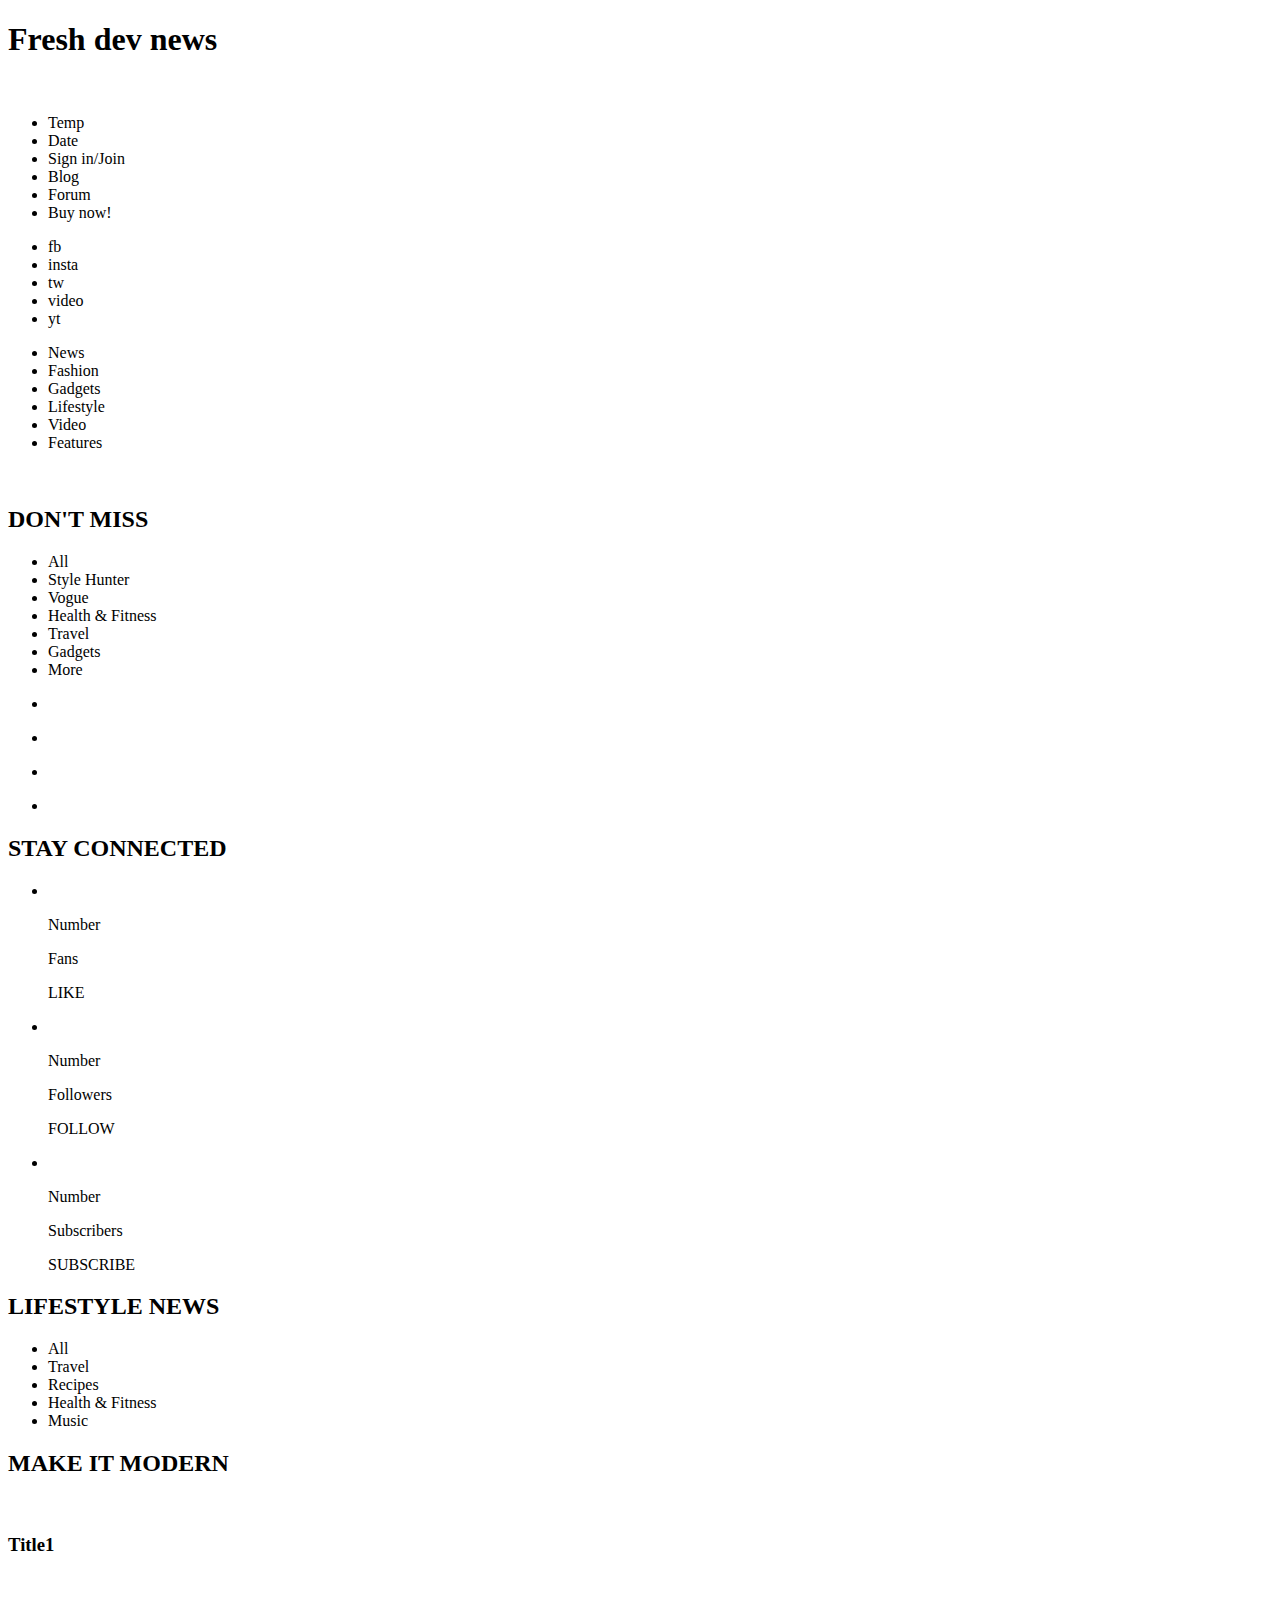
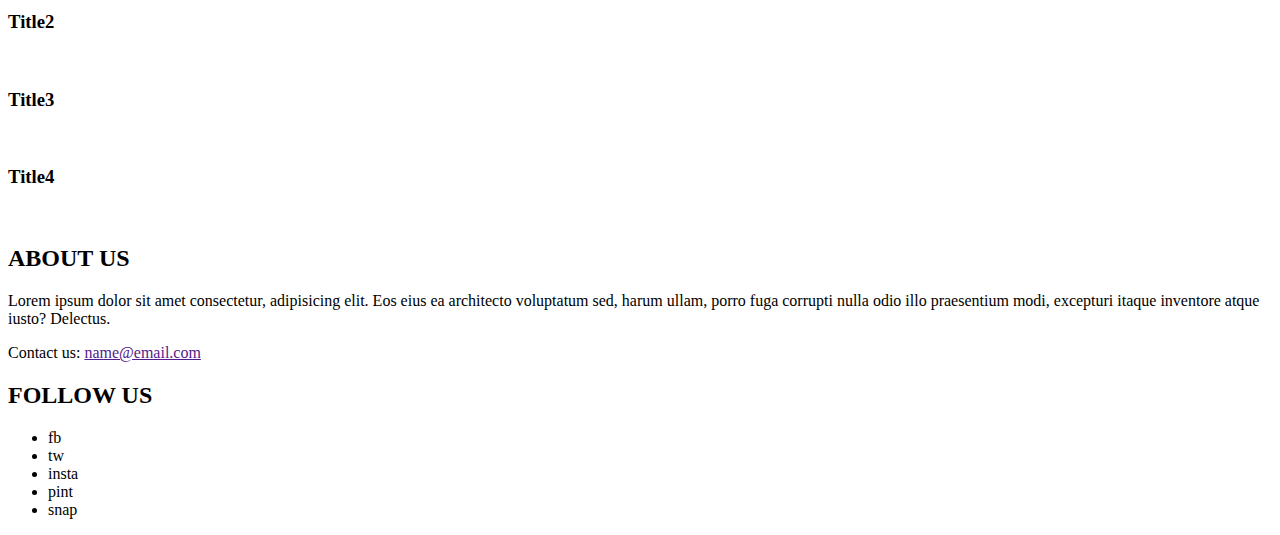
==== index.html @ ad8bf2d2 "move index.html to main directory" ====
<!DOCTYPE html>
<html lang="en">

<head>
    <meta charset="UTF-8">
    <meta http-equiv="X-UA-Compatible" content="IE=edge">
    <meta name="viewport" content="width=device-width, initial-scale=1.0">
    <title>Fresh dev news</title>
</head>

<body>
    <header>
        <h1>Fresh dev news</h1>
        <div class="logo">
            <img src="" alt="">
        </div>
        <ul class="top-bar">
            <li>Temp</li>
            <li>Date</li>
            <li>Sign in/Join</li>
            <li>Blog</li>
            <li>Forum</li>
            <li>Buy now!</li>
        </ul>
        <ul class="social-links-header">
            <li>fb</li>
            <li>insta</li>
            <li>tw</li>
            <li>video</li>
            <li>yt</li>
        </ul>
    </header>
    <nav class="main-nav">
        <ul>
            <li>News</li>
            <li>Fashion</li>
            <li>Gadgets</li>
            <li>Lifestyle</li>
            <li>Video</li>
            <li>Features</li>
        </ul>
        <div class="search">
            <img src="" alt="">
        </div>
    </nav>
    <section class="top-news-section">
        <div class="trending"></div>
        <div class="navigation-buttons"></div>
        <div class="top-article-left">
            <article>

            </article>
        </div>
        <div class="top-article-right">
            <div class="article-top">
                <article>

                </article>
            </div>
            <div class="top-article-bottom">
                <article>

                </article>
                <article>

                </article>
            </div>
        </div>
        </article>
    </section>
    <section class="dont-miss-section">
        <nav class="dont-miss-nav">
            <h2>DON'T MISS</h2>
            <ul>
                <li>All</li>
                <li>Style Hunter</li>
                <li>Vogue</li>
                <li>Health & Fitness</li>
                <li>Travel</li>
                <li>Gadgets</li>
                <li>More</li>
            </ul>
        </nav>
        <div class="dont-miss-article-left">
            <article>

            </article>
        </div>
        <div class="dont-miss-article-right">
            <ul>
                <li>
                    <article>

                    </article>
                </li>
                <li>
                    <article>

                    </article>
                </li>
                <li>
                    <article>

                    </article>
                </li>
                <li>
                    <article>

                    </article>
                </li>
            </ul>
        </div>
    </section>
    <aside class="stay-conetted-aside">
        <h2>STAY CONNECTED</h2>
        <div class="user-stats">
            <ul class="user-stats-list">
                <li>
                    <img src="" alt="">
                    <p>Number</p>
                    <p>Fans</p>
                    <p>LIKE</p>
                </li>
                <li>
                    <img src="" alt="">
                    <p>Number</p>
                    <p>Followers</p>
                    <p>FOLLOW</p>
                </li>
                <li>
                    <img src="" alt="">
                    <p>Number</p>
                    <p>Subscribers</p>
                    <p>SUBSCRIBE</p>
                </li>
            </ul>
        </div>
    </aside>
    <section class="lifestyle-section">
        <nav class="lifestyle-nav">
            <h2>LIFESTYLE NEWS</h2>
            <ul>
                <li>All</li>
                <li>Travel</li>
                <li>Recipes</li>
                <li>Health & Fitness</li>
                <li>Music</li>
            </ul>
        </nav>
        <div class="lifestyle-article-left">
            <div class="lifestyle-article-left-top">
                <article></article>
            </div>
            <div class="lifestyle-article-left-bottom">
                <article></article>
                <article></article>
            </div>
        </div>
        <div class="lifestyle-article-right">
            <div class="lifestyle-article-right-top">
                <article></article>
            </div>
            <div class="lifestyle-article-right-bottom">
                <article></article>
                <article></article>
            </div>
        </div>
    </section>
    <aside class="make-it-modern-aside">
        <h2>MAKE IT MODERN</h2>
        <div class="make-it-modern-article">
            <div class="make-it-modern-article-top">
                <article>
                    <img src="" alt="">
                    <h3>Title1</h3>
                </article>
                <article>
                    <img src="" alt="">
                    <h3>Title2</h3>
                </article>
            </div>
            <div class="make-it-modern-article-bottom">
                <article>
                    <img src="" alt="">
                    <h3>Title3</h3>
                </article>
                <article>
                    <img src="" alt="">
                    <h3>Title4</h3>
                </article>
            </div>
        </div>
    </aside>
    <footer>
        <img src="" alt="">
        <div>
            <h2>ABOUT US</h2>
            <p>Lorem ipsum dolor sit amet consectetur, adipisicing elit. Eos eius ea architecto voluptatum sed, harum
                ullam, porro fuga corrupti nulla odio illo praesentium modi, excepturi itaque inventore atque iusto?
                Delectus.</p>
            <p>Contact us: <a href="" mailto:name@email.com"">name@email.com</a></p>
        </div>
        <div>
            <h2>FOLLOW US</h2>
            <ul class="social-links-footer">
                <li>fb</li>
                <li>tw</li>
                <li>insta</li>
                <li>pint</li>
                <li>snap</li>
            </ul>
        </div>
    </footer>
</body>

</html>
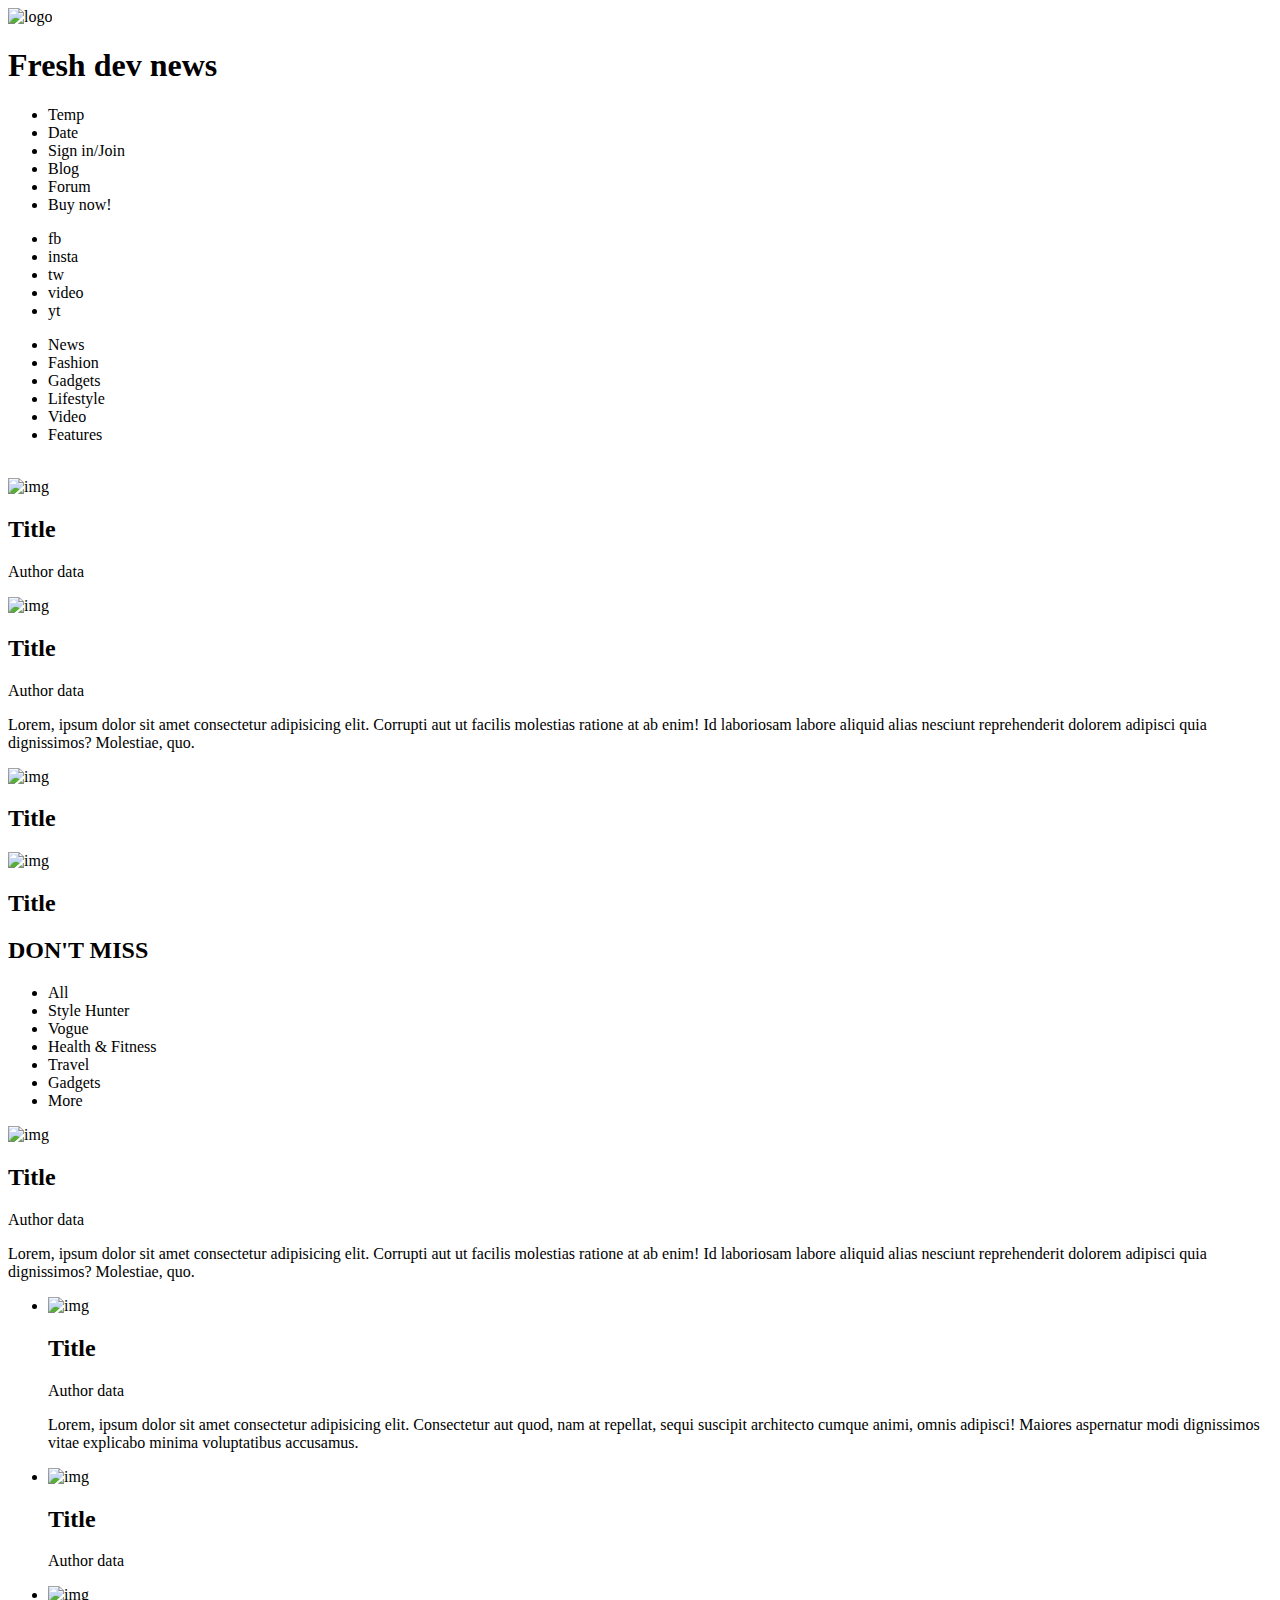
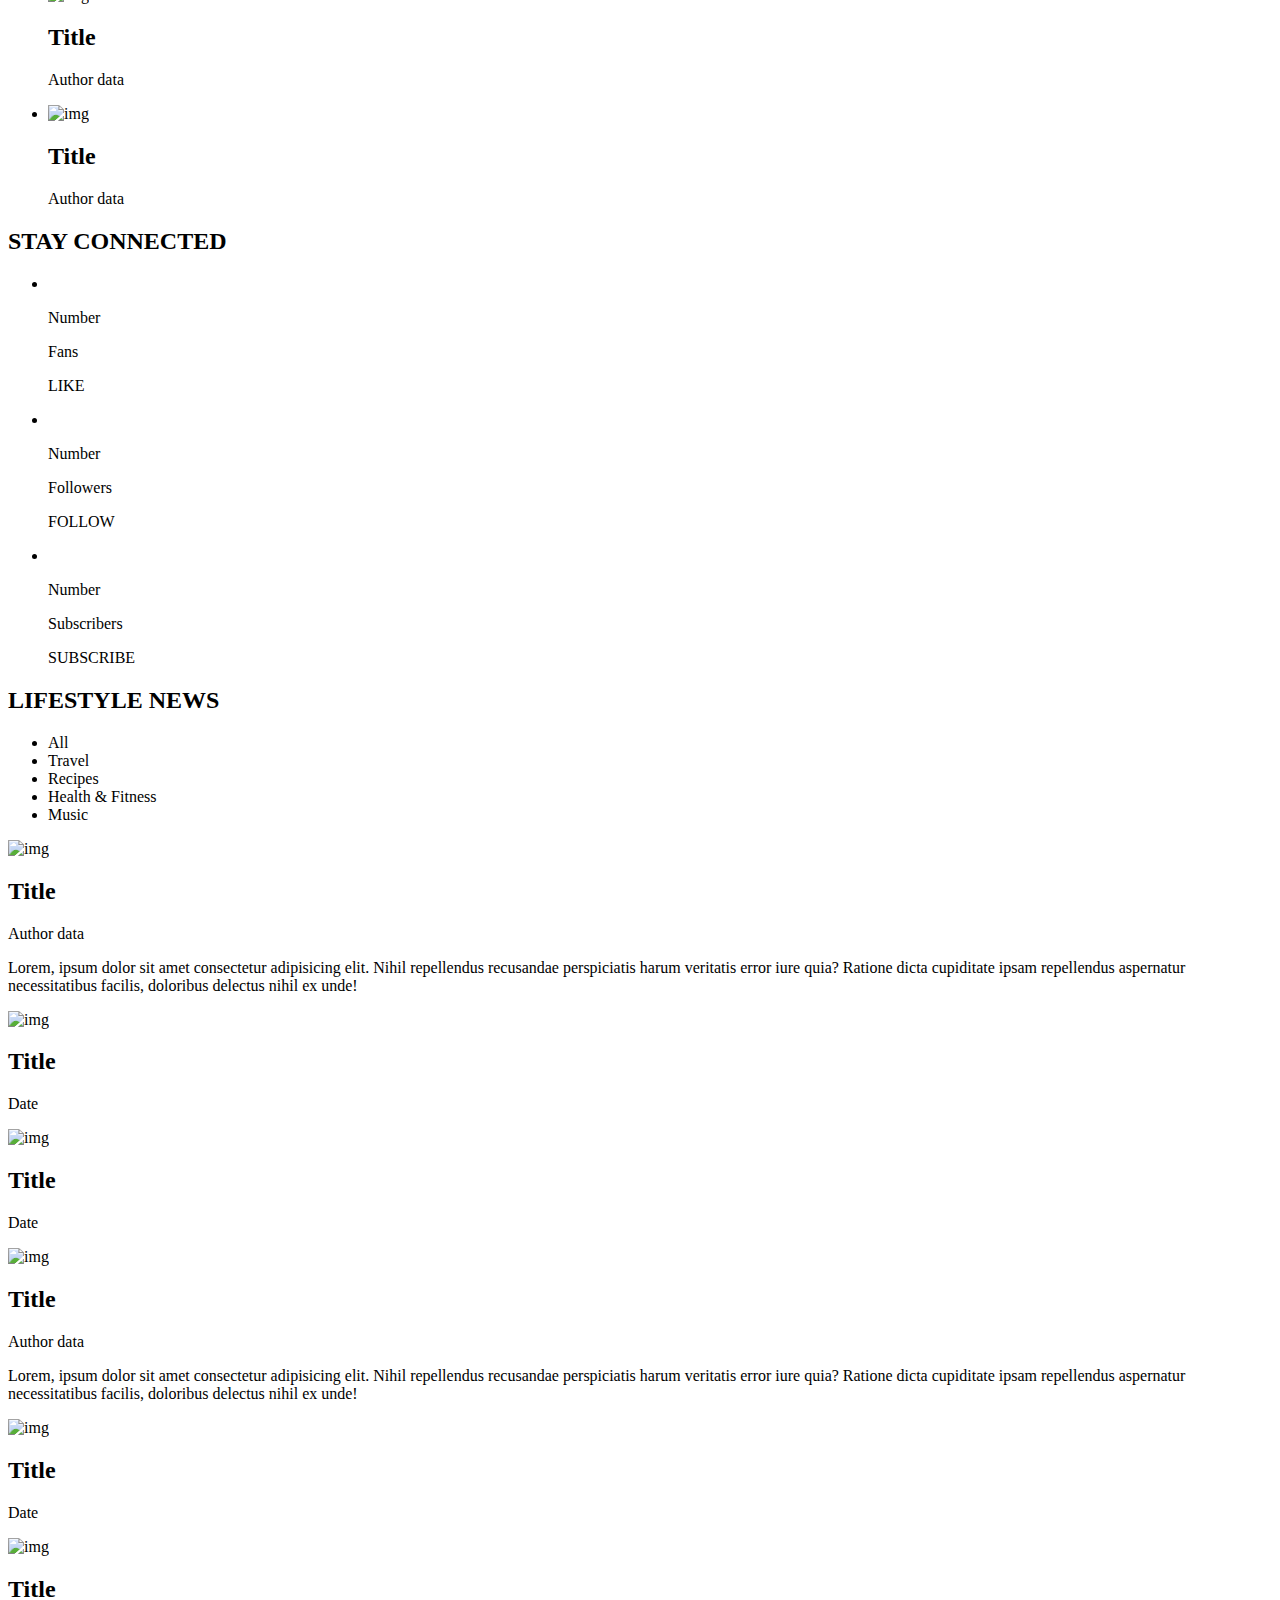
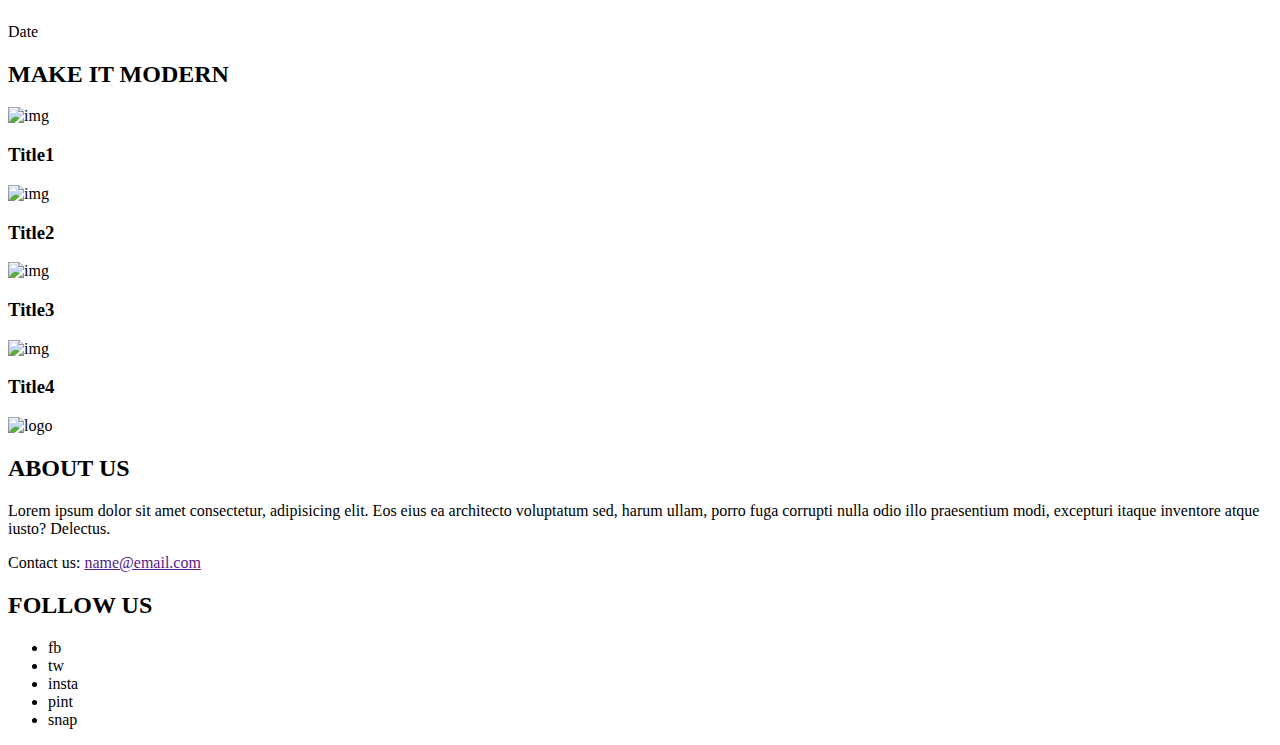
==== commit ed8a9c5d: "add content" ====
--- a/index.html
+++ b/index.html
@@ -10,10 +10,10 @@
 
 <body>
     <header>
+        <div class="logo">
+            <img src="https://picsum.photos/100/100"" alt=" logo">
+        </div>
         <h1>Fresh dev news</h1>
-        <div class="logo">
-            <img src="" alt="">
-        </div>
         <ul class="top-bar">
             <li>Temp</li>
             <li>Date</li>
@@ -48,21 +48,30 @@
         <div class="navigation-buttons"></div>
         <div class="top-article-left">
             <article>
-
+                <img src="https://picsum.photos/530/450"" alt=" img">
+                <h2>Title</h2>
+                <p>Author data</p>
             </article>
         </div>
         <div class="top-article-right">
             <div class="article-top">
                 <article>
-
+                    <img src="https://picsum.photos/530/250"" alt=" img">
+                    <h2>Title</h2>
+                    <p>Author data</p>
+                    <p>Lorem, ipsum dolor sit amet consectetur adipisicing elit. Corrupti aut ut facilis molestias
+                        ratione at ab enim! Id laboriosam labore aliquid alias nesciunt reprehenderit dolorem adipisci
+                        quia dignissimos? Molestiae, quo.</p>
                 </article>
             </div>
             <div class="top-article-bottom">
                 <article>
-
-                </article>
-                <article>
-
+                    <img src="https://picsum.photos/260/200"" alt=" img">
+                    <h2>Title</h2>
+                </article>
+                <article>
+                    <img src="https://picsum.photos/260/200"" alt=" img">
+                    <h2>Title</h2>
                 </article>
             </div>
         </div>
@@ -83,29 +92,45 @@
         </nav>
         <div class="dont-miss-article-left">
             <article>
-
+                <img src="https://picsum.photos/320/230"" alt=" img">
+                <h2>Title</h2>
+                <p>Author data</p>
+                <p>Lorem, ipsum dolor sit amet consectetur adipisicing elit. Corrupti aut ut facilis molestias
+                    ratione at ab enim! Id laboriosam labore aliquid alias nesciunt reprehenderit dolorem adipisci
+                    quia dignissimos? Molestiae, quo.</p>
             </article>
         </div>
         <div class="dont-miss-article-right">
             <ul>
                 <li>
                     <article>
-
-                    </article>
-                </li>
-                <li>
-                    <article>
-
-                    </article>
-                </li>
-                <li>
-                    <article>
-
-                    </article>
-                </li>
-                <li>
-                    <article>
-
+                        <img src="https://picsum.photos/320/230"" alt=" img">
+                        <h2>Title</h2>
+                        <p>Author data</p>
+                        <p>Lorem, ipsum dolor sit amet consectetur adipisicing elit. Consectetur aut quod, nam at
+                            repellat, sequi suscipit architecto cumque animi, omnis adipisci! Maiores aspernatur modi
+                            dignissimos vitae explicabo minima voluptatibus accusamus.</p>
+                    </article>
+                </li>
+                <li>
+                    <article>
+                        <img src="https://picsum.photos/100/70"" alt=" img">
+                        <h2>Title</h2>
+                        <p>Author data</p>
+                    </article>
+                </li>
+                <li>
+                    <article>
+                        <img src="https://picsum.photos/100/70"" alt=" img">
+                        <h2>Title</h2>
+                        <p>Author data</p>
+                    </article>
+                </li>
+                <li>
+                    <article>
+                        <img src="https://picsum.photos/100/70"" alt=" img">
+                        <h2>Title</h2>
+                        <p>Author data</p>
                     </article>
                 </li>
             </ul>
@@ -149,20 +174,50 @@
         </nav>
         <div class="lifestyle-article-left">
             <div class="lifestyle-article-left-top">
-                <article></article>
+                <article>
+                    <img src="https://picsum.photos/320/160"" alt=" img">
+                    <h2>Title</h2>
+                    <p>Author data</p>
+                    <p>Lorem, ipsum dolor sit amet consectetur adipisicing elit. Nihil repellendus recusandae
+                        perspiciatis harum veritatis error iure quia? Ratione dicta cupiditate ipsam repellendus
+                        aspernatur necessitatibus facilis, doloribus delectus nihil ex unde!</p>
+                </article>
             </div>
             <div class="lifestyle-article-left-bottom">
-                <article></article>
-                <article></article>
+                <article>
+                    <img src="https://picsum.photos/100/70"" alt=" img">
+                    <h2>Title</h2>
+                    <p>Date</p>
+                </article>
+                <article>
+                    <img src="https://picsum.photos/100/70"" alt=" img">
+                    <h2>Title</h2>
+                    <p>Date</p>
+                </article>
             </div>
         </div>
         <div class="lifestyle-article-right">
             <div class="lifestyle-article-right-top">
-                <article></article>
+                <article>
+                    <img src="https://picsum.photos/320/160"" alt=" img">
+                    <h2>Title</h2>
+                    <p>Author data</p>
+                    <p>Lorem, ipsum dolor sit amet consectetur adipisicing elit. Nihil repellendus recusandae
+                        perspiciatis harum veritatis error iure quia? Ratione dicta cupiditate ipsam repellendus
+                        aspernatur necessitatibus facilis, doloribus delectus nihil ex unde!</p>
+                </article>
             </div>
             <div class="lifestyle-article-right-bottom">
-                <article></article>
-                <article></article>
+                <article>
+                    <img src="https://picsum.photos/100/70"" alt=" img">
+                    <h2>Title</h2>
+                    <p>Date</p>
+                </article>
+                <article>
+                    <img src="https://picsum.photos/100/70"" alt=" img">
+                    <h2>Title</h2>
+                    <p>Date</p>
+                </article>
             </div>
         </div>
     </section>
@@ -171,28 +226,28 @@
         <div class="make-it-modern-article">
             <div class="make-it-modern-article-top">
                 <article>
-                    <img src="" alt="">
+                    <img src="https://picsum.photos/150/100"" alt=" img">
                     <h3>Title1</h3>
                 </article>
                 <article>
-                    <img src="" alt="">
+                    <img src="https://picsum.photos/150/100"" alt=" img">
                     <h3>Title2</h3>
                 </article>
             </div>
             <div class="make-it-modern-article-bottom">
                 <article>
-                    <img src="" alt="">
+                    <img src="https://picsum.photos/150/100"" alt=" img">
                     <h3>Title3</h3>
                 </article>
                 <article>
-                    <img src="" alt="">
+                    <img src="https://picsum.photos/150/100"" alt=" img">
                     <h3>Title4</h3>
                 </article>
             </div>
         </div>
     </aside>
     <footer>
-        <img src="" alt="">
+        <img src="https://picsum.photos/100/100"" alt=" logo">
         <div>
             <h2>ABOUT US</h2>
             <p>Lorem ipsum dolor sit amet consectetur, adipisicing elit. Eos eius ea architecto voluptatum sed, harum
